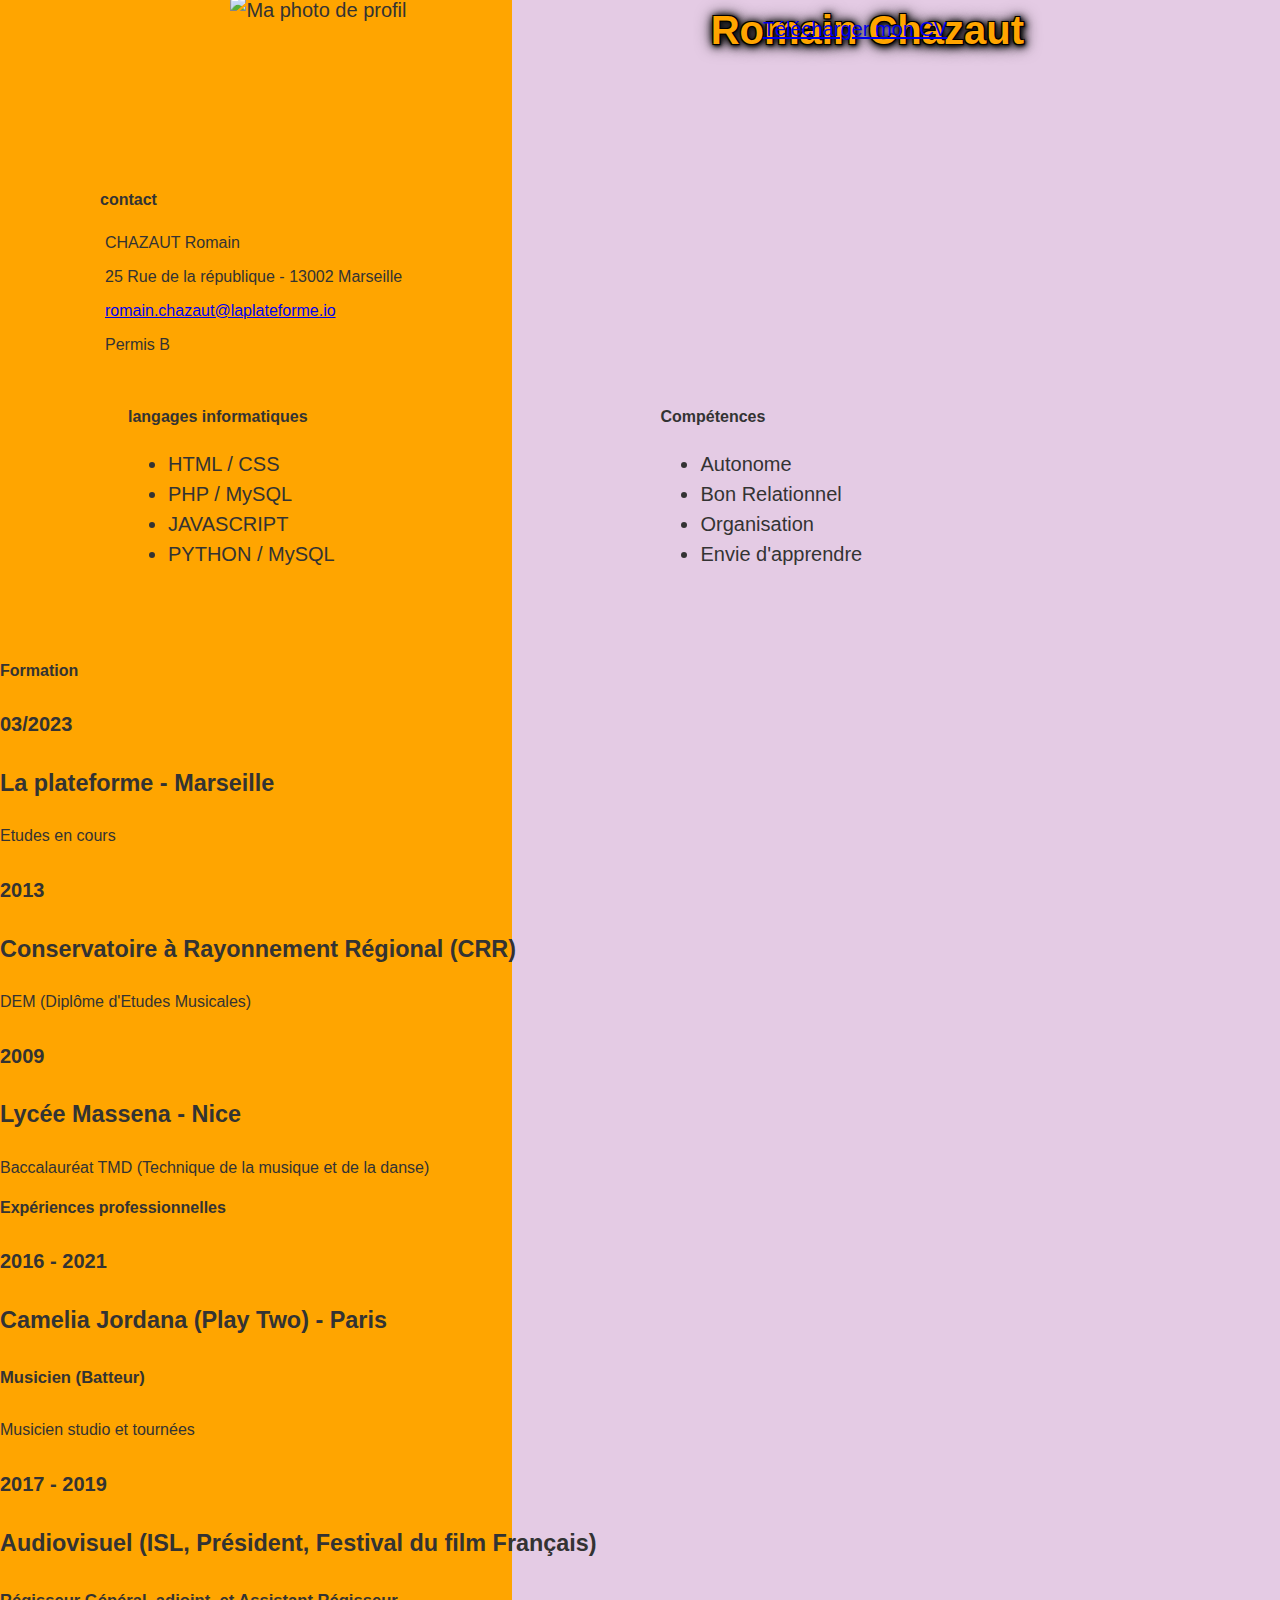
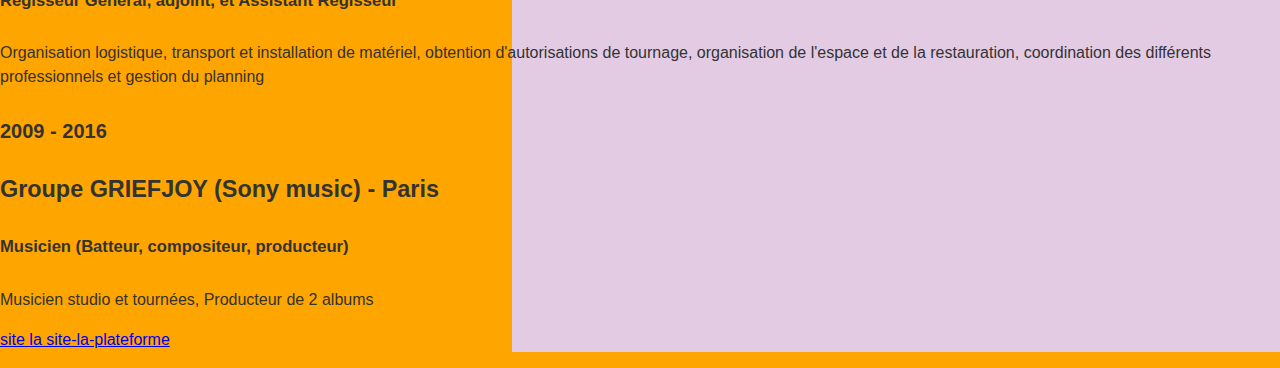
==== index.hmtl.html @ ee3c497b "first commit" ====
<!DOCTYPE html>
<html lang="fr">
<head>
    <meta charset="UTF-8">
    <meta http-equiv="X-UA-Compatible" content="IE=edge">
    <meta name="CV" content="width=device-width, initial-scale=1.0">
    <link rel="stylesheet" href="cv-romain-chazaut.css">
    <title>Mon CV</title>
</head>
<body>
    <header>
        <h1>Romain Chazaut</h1>
    </header>


    <main>
        <section class="intro">
            <div class="photo">
                <img src="photo-profil.jpg" width="315" height="300" alt="Ma photo de profil">
            </div>
                
            <article class="A-propos">
                <div>
                    <h2>A propos de moi</h2>
                        <p>La plateforme Marseille - développement Web</p>
                        <a href="#" download>Télécharger mon CV</a>
                </div>
            </article>
        </section>
        <section class="Contact">
                <div class="contact">
                    <h2>contact</h2>
                <div class="contact-flex">
                        <p>CHAZAUT Romain</p>
                </div>
                <div class="contact-flex">
                        <p>25 Rue de la république - 13002 Marseille</p>
                </div>
                <div class="contact-flex">
                        <p><a href="mailto:romain.chazaut@laplateforme.io">romain.chazaut@laplateforme.io</a></p>
                </div>
                <div class="contact-flex">
                        <p>Permis B </p>
                </div>
                <div class="social">
                            <a href="#"><img src="" alt=""></a>
                </div>
        </section>

        
        <section class="Comp">
            <article>
                <h2>langages informatiques</h2>
                <ul>
                    <li>HTML / CSS</li>
                    <li>PHP / MySQL</li>
                    <li>JAVASCRIPT</li>
                    <li>PYTHON / MySQL</li>
                </ul>
            </article>
            <article>
                <h2>Compétences</h2>
                <ul>
                    <li>Autonome</li>
                    <li>Bon Relationnel</li>
                    <li>Organisation</li>
                    <li>Envie d'apprendre</li>
                </ul>
            </article>
        </section>


        <section>
                <h2>Formation</h2>
            <div>
                <h4>03/2023</h4>
                <h3>La plateforme - Marseille</h3>
                    <p>Etudes en cours</p>
            </div>
            <div>
                <h4>2013</h4>
                <h3>Conservatoire à Rayonnement Régional (CRR)</h3>
                    <p>DEM (Diplôme d'Etudes Musicales)</p>
            </div>
            <div>
                <h4>2009</h4>
                <h3>Lycée Massena - Nice</h3>
                    <p>Baccalauréat TMD (Technique de la musique et de la danse)</p>
            </div>
        </section>

        <section>
                <h2>Expériences professionnelles</h2>

            <div>
                <h4>2016 - 2021</h4>
                <h3>Camelia Jordana (Play Two) - Paris</h3>
                <h5>Musicien (Batteur)</h5>
                    <p>Musicien studio et tournées</p>
            </div>    
            <div>
                <h4>2017 - 2019</h4>
                <h3>Audiovisuel (ISL, Président, Festival du film Français)</h3>
                <h5>Régisseur Général, adjoint, et Assistant Régisseur</h5>
                    <p>Organisation logistique, transport et installation de matériel, obtention d'autorisations de tournage, organisation de l'espace et de la restauration, coordination des différents professionnels et gestion du planning</p>
            </div>
            <div>
                <h4>2009 - 2016</h4>
                <h3>Groupe GRIEFJOY (Sony music) - Paris</h3>
                <h5>Musicien (Batteur, compositeur, producteur)</h5>
                    <p>Musicien studio et tournées, Producteur de 2 albums</p>
                </div>
        </section>

        <a target="_blank" href="site-la-plateforme/accueil.html"><p>site la site-la-plateforme</p></a>

       
    </main>
    
    
</body>
</html>
---- cv-romain-chazaut.css ----
body {
    font-family: Arial, sans-serif;
    font-size: 20px;
    line-height: 1.5;
    color: #333;
    margin: 0;
    padding: 0;
    position: relative;
    background-color: #FFA500;
}

body::before {
    content: "";
    position: absolute;
    top: 0;
    right: 0;
    width: 60%;
    bottom: 0;
    background-color: #E4CBE4;
    z-index: -1;
}

h1, h2, p {
    font-size: medium;
}

h4 {
    font-size: 20px;
}

.intro, .Comp {
    display: flex;
    justify-content: space-between;
    align-items: center;
    padding: 0 10%;
    margin-bottom: 50px;
}

.Comp {
    flex-wrap: wrap;
}

.photo {
    margin: -65px 0 100px 10%;
}

.A-propos {
    text-align: right;
    margin: -220px 20% 0 0;
    
}

.Contact .contact { 
    display: flex;
    flex-direction: column;
    align-items: flex-start;
    margin: 50px 0 0 50px;
    padding-left: 50px;
}

.Contact p {
    margin: 5px;
}

h1 {
    text-align: right;
    text-shadow: -1px -1px 0 #000, 1px -1px 0 #000, -1px 1px 0 #000, 1px 1px 0 #000, 1px 1px 2px #141414, 1px 1px 3px #141414, 1px 1px 5px #141414, 1px 1px 7px #141414, 1px 1px 10px #141414, 1px 1px 12px #141414, 1px 1px 18px #141414;
    color: #FFA500;
    margin: 0 20% 0 0;
    font-size: 40px;
    
}

.Comp ul {
    list-style-position: inherit; 
}

.Comp li {
    text-align: left;
}

.Comp article {
    flex: 0 0 48%;
    box-sizing: border-box;
    margin-bottom: 20px;
}
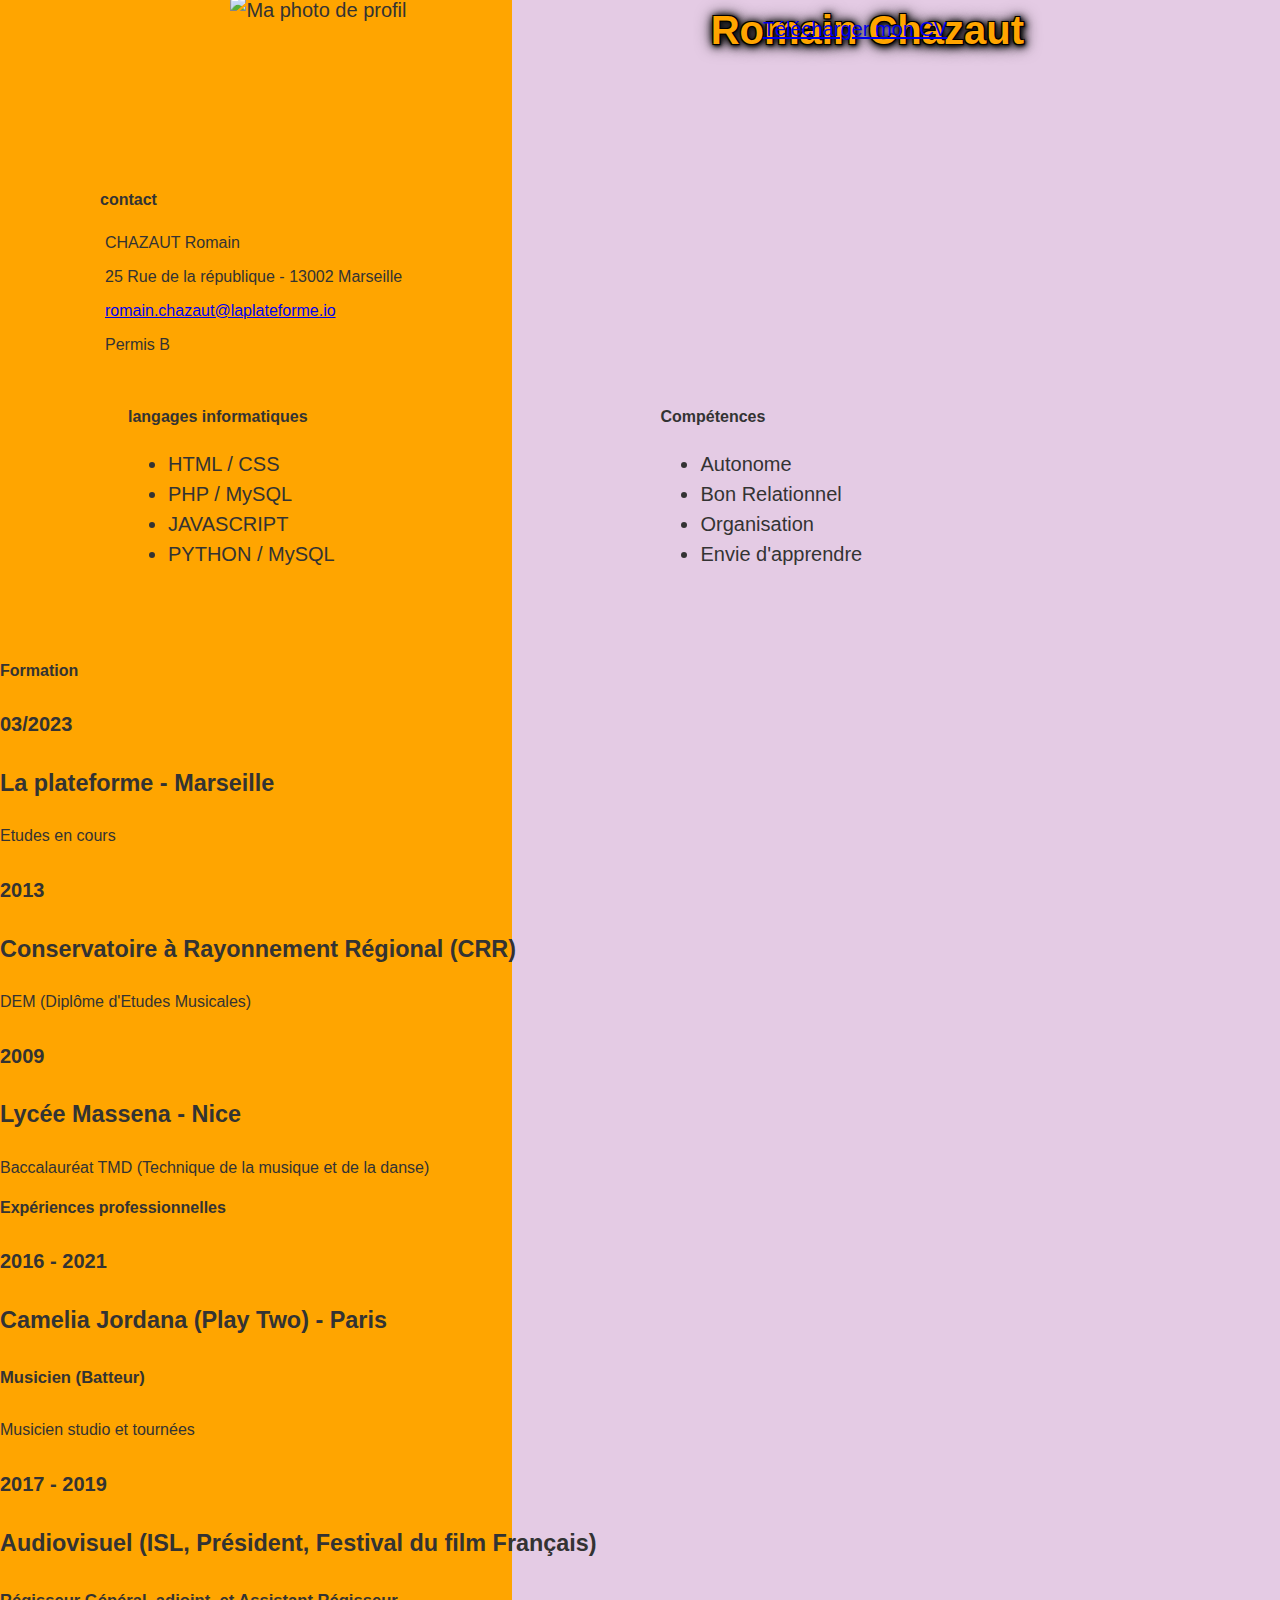
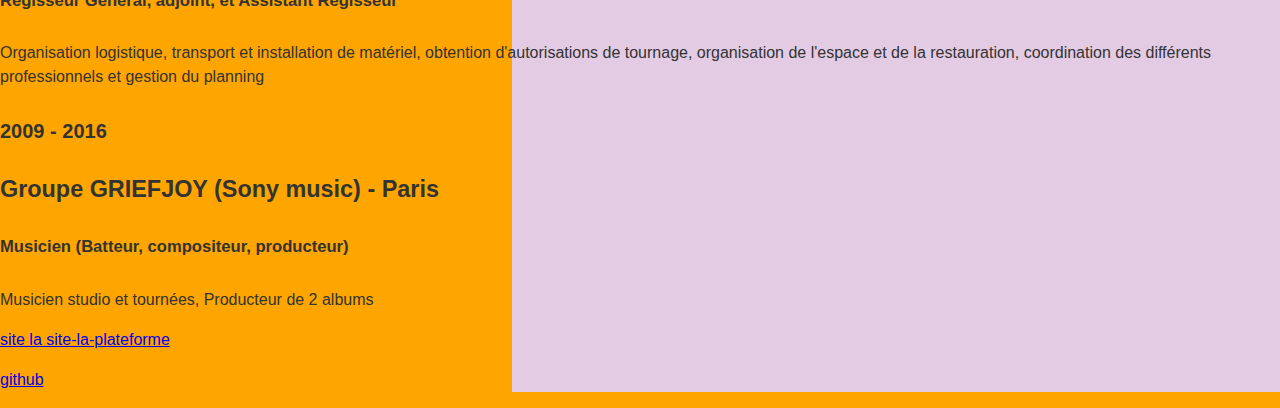
==== commit 62637113: "second commit" ====
--- a/index.hmtl.html
+++ b/index.hmtl.html
@@ -113,7 +113,7 @@
         </section>
 
         <a target="_blank" href="site-la-plateforme/accueil.html"><p>site la site-la-plateforme</p></a>
-
+        <a target="_blank" href="https://github.com/romain-chazaut/Plesk"><p>github</p></a>
        
     </main>
     
